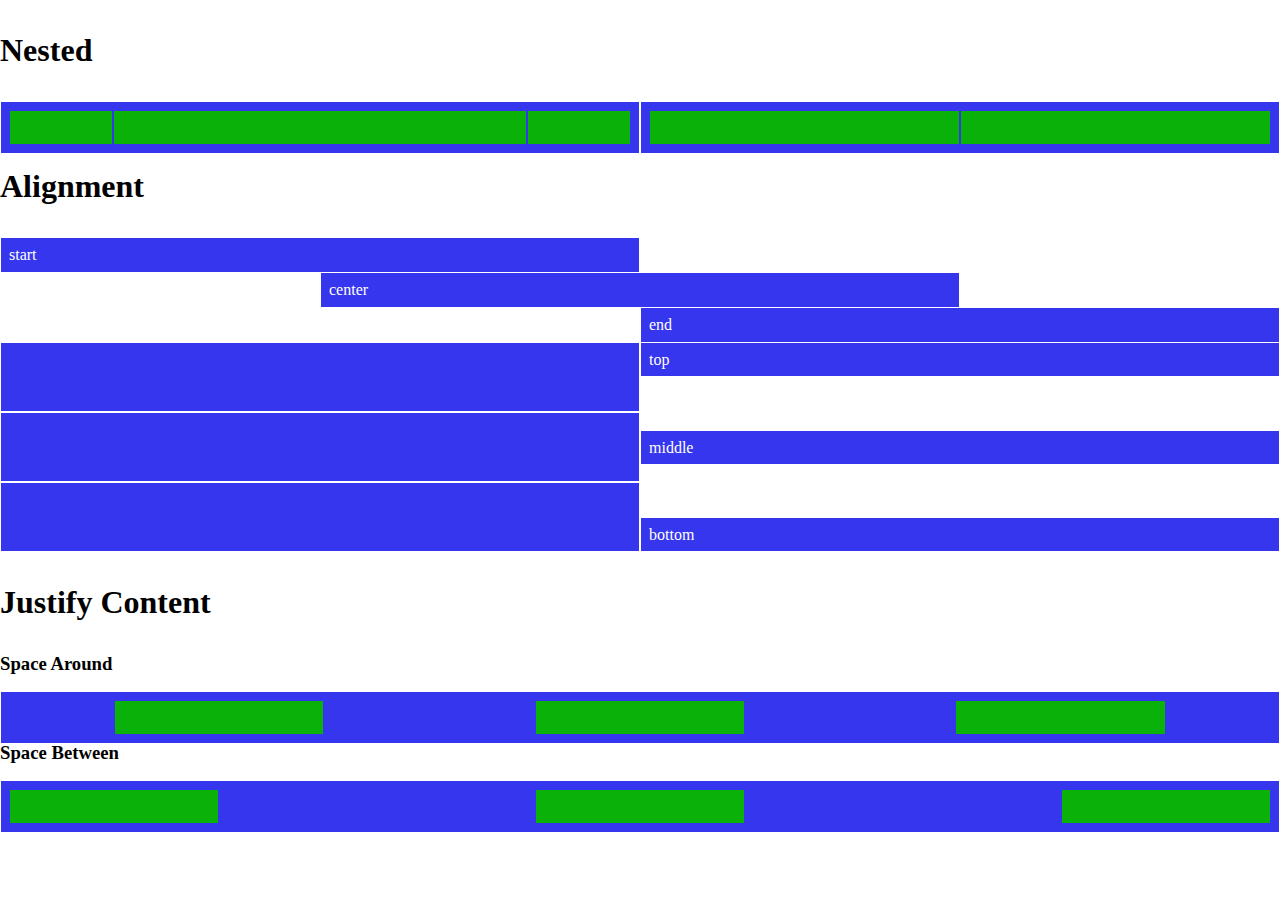
==== bonus/bonus.html @ f5e048c0 "Bonus" ====
<!DOCTYPE html>
<html lang="en">
<head>
    <meta charset="UTF-8">
    <meta http-equiv="X-UA-Compatible" content="IE=edge">
    <meta name="viewport" content="width=device-width, initial-scale=1.0">
    <title>Bonus1</title>
    <link rel="stylesheet" href="12bool.css">
    <link rel="stylesheet" href="bonus.css">
</head>
<body>
    <section>
        <h1>Nested</h1>
        <div class="row h35">
            <div class="col-6">
                <div class="row h35">
                    <div class="card-2"></div>
                    <div class="card-8"></div>
                    <div class="card-2"></div>
                </div>
            </div>
            <div class="col-6">
                <div class="row h35">
                    <div class="card-6"></div>
                    <div class="card-6"></div>
                </div>
            </div>
        </div>
    </section>
    <section>
        <h1>Alignment</h1>
        <div class="row h35">
            <div class="col-6">start</div>
        </div>
        <div class="row h35">
            <div class="col-6 offset-3">center</div>
        </div>
        <div class="row h35">
            <div class="col-6 offset-6">end</div>
        </div>
        <div class="row">
            <div class="col-6 h70"></div>
            <div class="col-6 h35">top</div>
        </div>
        <div class="row center">
            <div class="col-6 h70"></div>
            <div class="col-6 h35">middle</div>
        </div>
        <div class="row bottom">
            <div class="col-6 h70"></div>
            <div class="col-6 h35">bottom</div>
        </div>
    </section>
    <section>
        <h1>Justify Content</h1>
        <h3>Space Around</h3>
        <div class="row h35">
            <div class="col-12">
                <div class="row h35">
                    <div class="card-2 offset-1"></div>
                    <div class="card-2 offset-2"></div>
                    <div class="card-2 offset-2"></div>
                </div>
            </div>
        </div>
        <h3>Space Between</h3>
        <div class="row h35">
            <div class="col-12">
                <div class="row h35">
                    <div class="card-2"></div>
                    <div class="card-2 offset-3"></div>
                    <div class="card-2 offset-3"></div>
                </div>
            </div>
        </div>



    </section>




    
</body>
</html>
---- bonus/12bool.css ----
*{
    margin: 0;
    padding: 0;
    box-sizing: border-box;
}
.h35{
    height: 35px;
}
.h70{
    height: 70px;
}
.align-center{
    text-align: center;
}
.center{
    align-items: center;
}
.bottom{
    align-items:flex-end
}
.container{
    max-width: 1170px;
    margin: 0 auto;
    overflow: hidden;
}
.row{
    display: flex;
    flex-wrap: wrap;
}
.row.g-1{
    margin: -1rem;
}
.g-1 [class*=col] {
    padding: 1rem;
}

[class*=col]{
    flex: 0 0 auto;
}
.col{
    flex: 1 0 0;
    max-width: 100%;
}
.col-1{
    flex-basis: calc((100%/12)*1);
    max-width: calc((100%/12)*1);
}
.col-2{
    flex-basis: calc((100%/12)*2);
    max-width: calc((100%/12)*2);
}.col-3{
    flex-basis: calc((100%/12)*3);
    max-width: calc((100%/12)*3);
}.col-4{
    flex-basis: calc((100%/12)*4);
    max-width: calc((100%/12)*4);
}.col-5{
    flex-basis: calc((100%/12)*5);
    max-width: calc((100%/12)*5);
}.col-6{
    flex-basis: calc((100%/12)*6);
    max-width: calc((100%/12)*6);
}.col-7{
    flex-basis: calc((100%/12)*7);
    max-width: calc((100%/12)*7);
}.col-8{
    flex-basis: calc((100%/12)*8);
    max-width: calc((100%/12)*8);
}.col-9{
    flex-basis: calc((100%/12)*9);
    max-width: calc((100%/12)*9);
}.col-10{
    flex-basis: calc((100%/12)*10);
    max-width: calc((100%/12)*10);
}.col-11{
    flex-basis: calc((100%/12)*11);
    max-width: calc((100%/12)*11);
}.col-12{
    flex-basis: calc((100%/12)*12);
    max-width: calc((100%/12)*12);
}
.card-2{
    flex-basis: calc((100%/12)*2);
    max-width: calc((100%/12)*2);
}
.card-3{
    flex-basis: calc((100%/12)*3);
    max-width: calc((100%/12)*3);
}
.card-4{
    flex-basis: calc((100%/12)*4);
    max-width: calc((100%/12)*4);
}
.card-5{
    flex-basis: calc((100%/12)*5);
    max-width: calc((100%/12)*5);
}
.card-6{
    flex-basis: calc((100%/12)*6);
    max-width: calc((100%/12)*6);
}
.card-8{
    flex-basis: calc((100%/12)*8);
    max-width: calc((100%/12)*8);

}

.offset-1{
    margin-left: calc((100%/12)*1);
}
.offset-2{
    margin-left: calc((100%/12)*2);
}
.offset-3{
    margin-left: calc((100%/12)*3);
}
.offset-4{
    margin-left: calc((100%/12)*4);
}
.offset-5{
    margin-left: calc((100%/12)*5);
}
.offset-6{
    margin-left: calc((100%/12)*6);
}
.offset-7{
    margin-left: calc((100%/12)*7);
}
.offset-8{
    margin-left: calc((100%/12)*8);
}
.offset-9{
    margin-left: calc((100%/12)*9);
}
.offset-10{
    margin-left: calc((100%/12)*10);
}
.offset-11{
    margin-left: calc((100%/12)*11);
}
.offset-12{
    margin-left: calc((100%/12)*12);
}

@media (min-width:575px){
    
}
@media (min-width:768px){
    
}
@media (min-width:992px){
    
}
---- bonus/bonus.css ----
[class*=col]{
    background-color: rgb(54, 54, 238);
    border: 1px solid white;
    padding: .5rem;
    color: white;
}

[class*=card]{
    background-color: rgb(9, 177, 9);
    border: 1px solid rgb(54, 54, 238);
    padding: .5rem;
}

h1{
    margin: 2rem 0;
}
h3{
    margin: 1rem 0;
}
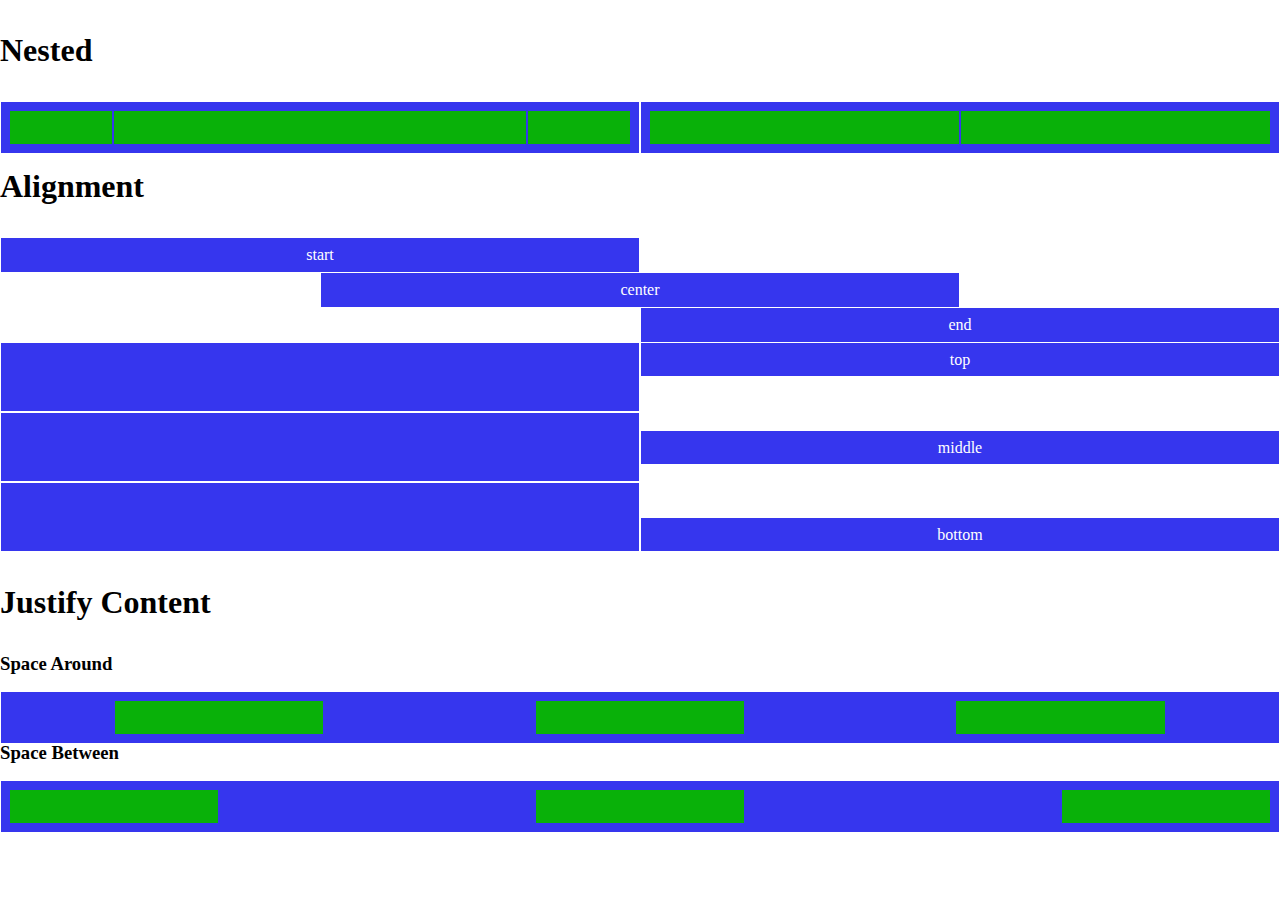
==== commit 1722406d: "aggiunto testo centrale" ====
--- a/bonus/bonus.html
+++ b/bonus/bonus.html
@@ -30,25 +30,25 @@
     <section>
         <h1>Alignment</h1>
         <div class="row h35">
-            <div class="col-6">start</div>
+            <div class="col-6 align-center">start</div>
         </div>
         <div class="row h35">
-            <div class="col-6 offset-3">center</div>
+            <div class="col-6 align-center offset-3">center</div>
         </div>
         <div class="row h35">
-            <div class="col-6 offset-6">end</div>
+            <div class="col-6 align-center offset-6">end</div>
         </div>
         <div class="row">
             <div class="col-6 h70"></div>
-            <div class="col-6 h35">top</div>
+            <div class="col-6 h35 align-center">top</div>
         </div>
         <div class="row center">
             <div class="col-6 h70"></div>
-            <div class="col-6 h35">middle</div>
+            <div class="col-6 h35 align-center">middle</div>
         </div>
         <div class="row bottom">
             <div class="col-6 h70"></div>
-            <div class="col-6 h35">bottom</div>
+            <div class="col-6 h35 align-center">bottom</div>
         </div>
     </section>
     <section>
